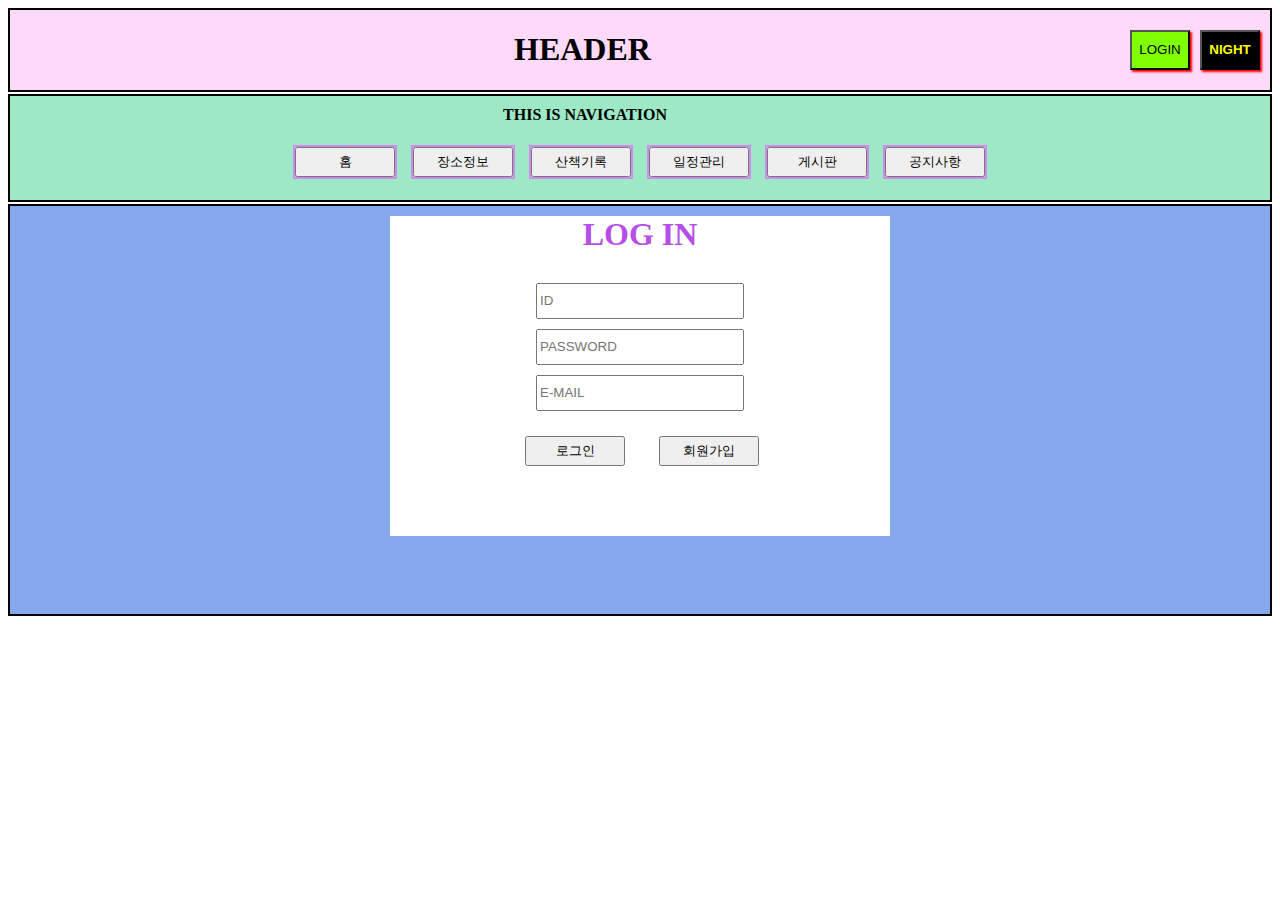
==== _pages/login.html @ 1632d556 "홈페이지 기본틀 생성" ====
<!DOCTYPE html>
<html lang="en">
  <head>
    <meta charset="UTF-8" />
    <title>Document</title>
    <link rel="stylesheet" href="../style.css" />
    <style>
      #form_container {
        margin: auto;
        width: 500px;
        height: 80%;
        background-color: white;
      }
      form > input {
        width: 200px;
        height: 30px;
        display: block;
        margin: 10px auto;
      }
      .input_button {
        width: 100px;
        display: inline-block;
        margin: 15px;
        position: relative;
        left: 120px;
      }
    </style>
  </head>
  <body>
    <!-- 헤더 부분 -->
    <header>
      <div id="heading">
        <h1>HEADER</h1>
        <input id="login_btn" type="button" value="LOGIN" />
        <input id="night_day_btn" type="button" value="NIGHT" />
      </div>
    </header>
    <!-- 네비게이션 부분 -->
    <nav>
      <p>THIS IS NAVIGATION</p>
      <ol>
        <li>
          <a href="../index.html"><button class="menu_btn">홈</button></a>
        </li>
        <li><button class="menu_btn">장소정보</button></li>
        <li><button class="menu_btn">산책기록</button></li>
        <li><button class="menu_btn">일정관리</button></li>
        <li><button class="menu_btn">게시판</button></li>
        <li><button class="menu_btn">공지사항</button></li>
      </ol>
    </nav>
    <!-- 컨테이너 부분 -->
    <div id="container">
      <div id="form_container">
        <p
          style="
            text-align: center;
            font-size: 2em;
            color: rgb(181, 79, 232);
            margin-bottom: 30px;
          "
        >
          LOG IN
        </p>
        <form action="URL">
          <input type="text" id="input_id" placeholder="ID" />
          <input type="password" id="input_password" placeholder="PASSWORD" />
          <input type="email" id="input_email" placeholder="E-MAIL" />
          <input type="submit" class="input_button" value="로그인" />
          <input type="button" class="input_button" value="회원가입" />
        </form>
      </div>
    </div>
  </body>
</html>
---- style.css ----
ol{
    
    text-align: center;
    padding-left: 0px;
}

li{
    display: inline-block;
    border: 2px solid rgb(213, 135, 242);
    margin: 5px;
}

a{
    text-decoration: none;
    font-size: 1em;
}

p{
    margin: 10px;
    text-align: center; 
    font-weight: bold;
}

nav{
    border: 2px solid ;
    margin-top: 2px;
    background-color: #9de8c5;
}

header{
    position: sticky;
    top: 0px;
}

footer{
    height: 200px;
    border: 2px solid ;
    margin-top: 2px;
    background-color: #e6aaf2;
}

img{
    width: auto;
    height: auto;
}

#heading{
    border: 2px solid;
    background-color: #FFD9FA;
    text-align: center;
}

#heading h1{
    position: relative;
    top: 0px;
    left: 40%;
    width: fit-content;
}

#login_btn{
    box-shadow: 2px 2px 2px red;
    width: 60px;
    height: 40px;
    background-color: chartreuse;
    float: right;
    position: relative;
    top: -60px;
    right: 80px;
}

#night_day_btn{
    box-shadow: 2px 2px 2px red;
    width: 60px;
    height: 40px;
    background-color: rgb(0, 0, 0);
    color: yellow;
    font-weight: bold;
    float: right;
    position: relative;
    top: -60px;
    right: -50px;
}

.menu_btn{
    width: 100px;
    height: 30px;
}

#container{
    height: 400px;
    border: 2px solid ;
    margin-top: 2px;
    background-color: #85a8ed;
    padding-bottom: 8px;
}

#main{
    width: 46%;
    height: 100%;
    border: 2px solid;
    margin-top: 2px;
    margin-left: 2%;
    background-color: coral;
    float: left;
}

#map{
    width: 46%;
    height: 100%;
    border: 2px solid;
    margin-top: 2px;
    margin-right: 2%;
    background-color: coral;
    float: right;
}

#bottomLayer{
    height: 300px;
    border: 2px solid;
    margin-top: 2px;
    background-color: rgb(176, 226, 84);
}

#test_wrapper{
    display: flex;
}

.testBlock{
    border: 1px solid red;
    margin: auto;
    width: 20%;
    height: 150px;
    text-align: center;
}
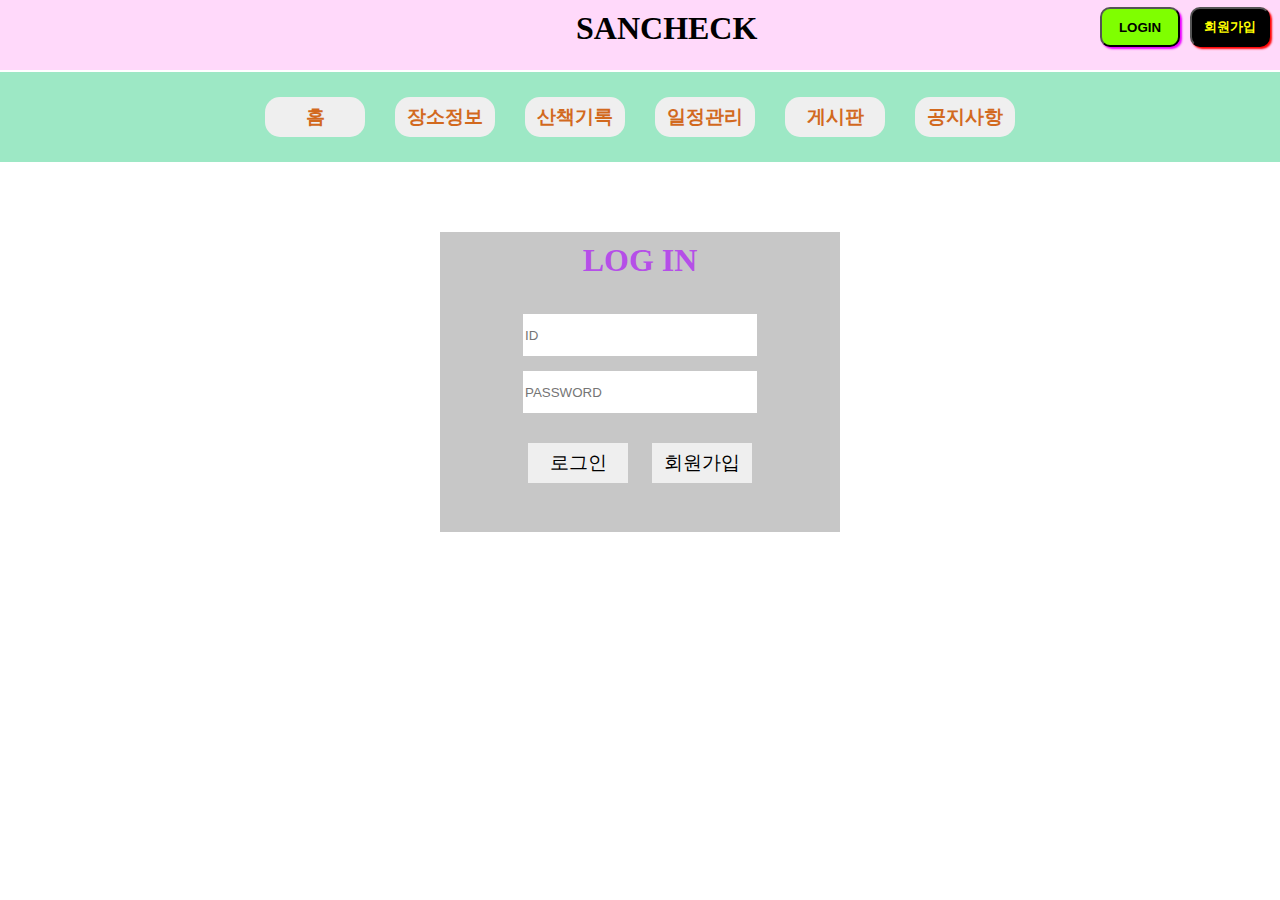
==== commit 41fea6b9: "로그인, 회원가입 페이지 작성" ====
--- a/_pages/login.html
+++ b/_pages/login.html
@@ -1,75 +1,38 @@
 <!DOCTYPE html>
-<html lang="en">
+<html lang="ko">
   <head>
     <meta charset="UTF-8" />
-    <title>Document</title>
-    <link rel="stylesheet" href="../style.css" />
-    <style>
-      #form_container {
-        margin: auto;
-        width: 500px;
-        height: 80%;
-        background-color: white;
-      }
-      form > input {
-        width: 200px;
-        height: 30px;
-        display: block;
-        margin: 10px auto;
-      }
-      .input_button {
-        width: 100px;
-        display: inline-block;
-        margin: 15px;
-        position: relative;
-        left: 120px;
-      }
-    </style>
+    <title>로그인</title>
+    <link rel="stylesheet" href="../assets/css/style.css" />
+    <link rel="stylesheet" href="../assets/css/common.css" />
+    <link rel="stylesheet" href="../assets/css/login.css" />
   </head>
   <body>
     <!-- 헤더 부분 -->
     <header>
-      <div id="heading">
-        <h1>HEADER</h1>
-        <input id="login_btn" type="button" value="LOGIN" />
-        <input id="night_day_btn" type="button" value="NIGHT" />
-      </div>
+      <h1>SANCHECK</h1>
+      <a href="/_pages/login.html"><input id="login_btn" type="button" value="LOGIN"/></a>
+      <a href="/_pages/join.html"><input id="join_btn" type="button" value="회원가입"/></a>
     </header>
     <!-- 네비게이션 부분 -->
     <nav>
-      <p>THIS IS NAVIGATION</p>
-      <ol>
-        <li>
-          <a href="../index.html"><button class="menu_btn">홈</button></a>
-        </li>
-        <li><button class="menu_btn">장소정보</button></li>
-        <li><button class="menu_btn">산책기록</button></li>
-        <li><button class="menu_btn">일정관리</button></li>
-        <li><button class="menu_btn">게시판</button></li>
-        <li><button class="menu_btn">공지사항</button></li>
-      </ol>
+      <button class="menu_btn" onclick="location.href='../index.html'">홈</button>
+      <button class="menu_btn" onclick="location.href='#'">장소정보</button>
+      <button class="menu_btn" onclick="location.href='#'">산책기록</button>
+      <button class="menu_btn" onclick="location.href='#'">일정관리</button>
+      <button class="menu_btn" onclick="location.href='#'">게시판</button>
+      <button class="menu_btn" onclick="location.href='#'">공지사항</button>
     </nav>
-    <!-- 컨테이너 부분 -->
-    <div id="container">
-      <div id="form_container">
-        <p
-          style="
-            text-align: center;
-            font-size: 2em;
-            color: rgb(181, 79, 232);
-            margin-bottom: 30px;
-          "
-        >
-          LOG IN
-        </p>
-        <form action="URL">
-          <input type="text" id="input_id" placeholder="ID" />
-          <input type="password" id="input_password" placeholder="PASSWORD" />
-          <input type="email" id="input_email" placeholder="E-MAIL" />
-          <input type="submit" class="input_button" value="로그인" />
-          <input type="button" class="input_button" value="회원가입" />
-        </form>
-      </div>
+    <!-- 로그인 정보 작성 부분 -->
+    <div id="form_container">
+      <p id="form_message">LOG IN</p>
+      <form action="URL" id="login_form">
+        <input type="email" id="input_id" name="id" placeholder="ID" onkeyup="log(event)"/>
+        <input type="password" id="input_password" name="passwd" autocomplete="off" placeholder="PASSWORD" />
+        <input type="button" class="input_button" value="로그인" onclick="check()" />
+        <input type="button" class="input_button" value="회원가입" />
+      </form>
     </div>
+    <script src="../assets/js/login.js"></script>
   </body>
 </html>
--- a/assets/css/style.css
+++ b/assets/css/style.css
@@ -0,0 +1,153 @@
+/* 헤더 구성요소 */
+
+header{
+    position: relative;
+    display: inline-block;
+    top: 0px;
+    width: 100%;
+    height: 70px;
+    /* border: 2px solid; */
+    background-color: #FFD9FA;
+    text-align: center;
+    z-index: 1;
+}
+
+header h1{
+    position: relative;
+    top: 10px;
+    left: 45%;
+    width: fit-content;
+}
+
+#login_btn{
+    position: relative;
+    float: right;
+    top: -30px;
+    right: 100px;
+    border-radius: 10px;
+    box-shadow: 2px 2px 2px rgb(234, 0, 255);
+    width: 80px;
+    height: 40px;
+    background-color: chartreuse;
+    font-weight: bold;
+}
+
+#login_btn:hover{
+    background-color: white;
+    transform: translate(-1px, -1px);
+}
+
+#join_btn{
+    position: relative;
+    float: right;
+    top: -30px;
+    right: -70px;
+    border-radius: 10px;
+    box-shadow: 2px 2px 2px red;
+    width: 80px;
+    height: 40px;
+    background-color: rgb(0, 0, 0);
+    color: yellow;
+    font-weight: bold;
+}
+
+#join_btn:hover{
+    background-color: white;
+    color: black;
+    transform: translate(-1px, -1px);
+}
+
+/* 네비게이션 구성요소 */
+
+nav{
+    position: relative;
+    display: flex;
+    justify-content: center;
+    align-items: center;
+    height: 90px;
+    background-color: #9de8c5;
+    margin-top: 2px;
+}
+
+.menu_btn{
+    width: 100px;
+    height: 40px;
+    margin-left: 15px;
+    margin-right: 15px;
+    /* appearance: none; */
+    border-radius: 15px;
+    font-size: 1.2rem;
+    font-weight: bold;
+    color: chocolate;
+    border: none;
+}
+
+.menu_btn:hover{
+    background-color: rgb(241, 210, 255);
+}
+
+/* 메인 구성요소 */
+
+#container{
+    display: flex;
+    justify-content: center;
+    position: relative;
+    height: 400px;
+    border: 2px solid ;
+    margin-top: 2px;
+    background-color: #85a8ed;
+    padding-bottom: 8px;
+}
+
+#main{
+    width: 46%;
+    height: 100%;
+    border: 2px solid;
+    margin-top: 2px;
+    margin-left: 2%;
+    background-color: coral;
+    float: left;
+}
+
+#map{
+    width: 46%;
+    height: 100%;
+    border: 2px solid;
+    margin-top: 2px;
+    margin-right: 2%;
+    background-color: coral;
+    float: right;
+}
+
+/* 바텀 구성요소 */
+#bottomLayer{
+    height: 250px;
+    border: 2px solid;
+    margin-top: 2px;
+    background-color: rgb(176, 226, 84);
+    display: flex;
+    justify-content: center;
+    align-items: center;
+}
+
+#test_wrapper{
+    display: flex;
+    justify-content: center;
+    align-items: center;
+}
+
+.testBlock{
+    border: 1px solid red;
+    margin: auto;
+    width: 200px;
+    height: 150px;
+    text-align: center;
+}
+
+/* 푸터 구성요소 */
+footer{
+    height: 200px;
+    border: 2px solid ;
+    margin-top: 2px;
+    background-color: #e6aaf2;
+}--- a/assets/css/common.css
+++ b/assets/css/common.css
@@ -0,0 +1,24 @@
+body{
+    padding: 0px;
+    margin: 0px;
+}
+
+h1, h2, h3, h4, h5, h6{
+    margin: 0px;
+}
+
+a{
+    text-decoration: none;
+    font-size: 1em;
+}
+
+p{
+    margin: 0px;
+    text-align: center; 
+    font-weight: bold;
+}
+
+img{
+    width: auto;
+    height: auto;
+} --- a/assets/css/login.css
+++ b/assets/css/login.css
@@ -0,0 +1,46 @@
+/* 로그인 페이지 */
+
+#form_container {
+  position: relative;
+  top: 70px;
+  margin: auto;
+  width: 400px;
+  height: 300px;
+  background-color: rgb(199, 199, 199);
+}
+
+#form_message{
+  display: block;
+  position: relative;
+  top: 10px;
+  text-align: center;
+  font-size: 2em;
+  color: rgb(181, 79, 232);
+  /* margin-bottom: 20px; */
+}
+
+#login_form{
+  position: relative;
+  top: 30px;
+  display: block;
+  text-align: center;
+}
+
+form > input {
+  width: 230px;
+  height: 40px;
+  display: block;
+  margin: 15px auto;
+  border: none;
+
+}
+
+.input_button {
+  width: 100px;
+  display: inline-block;
+  margin: 15px 10px;
+  position: relative;
+  font-size: 1.2rem;
+}
+
+
